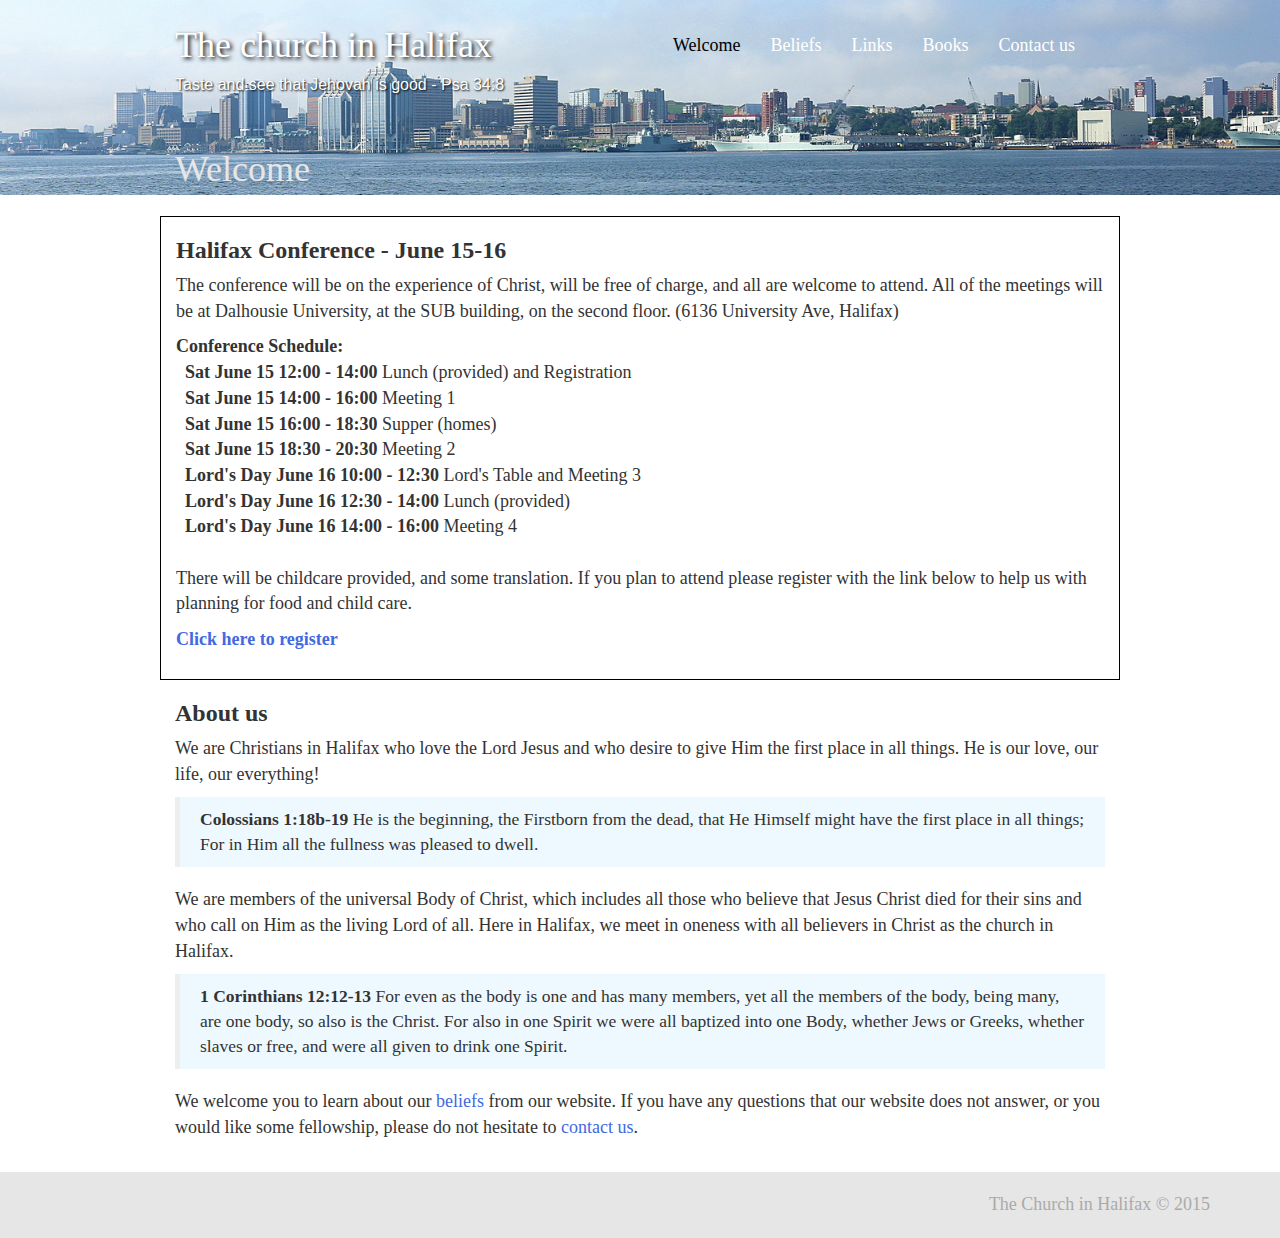
==== index.html @ c6dcda2b "Added conference info" ====
<!DOCTYPE html>
<!-- saved from url=(0025)http://127.0.0.1/monstra/ -->
<html lang="en">
<head>
    <meta http-equiv="Content-Type" content="text/html; charset=UTF-8">
    <meta charset="utf-8">
    <meta http-equiv="x-dns-prefetch-control" content="on">
    <link rel="dns-prefetch" href="http://127.0.0.1/monstra">
    <link rel="dns-prefetch" href="http://www.google-analytics.com/">
    <title>The church in Halifax - Welcome</title>
    <meta name="viewport" content="width=device-width, initial-scale=1.0">
    <meta name="description" content="We are christian from the church in Halifax, Nova Scotia">
    <meta name="keywords" content="chruch,halifax,christrian">
    <meta name="robots" content="index, follow">
    <meta name="generator" content="Powered by Monstra 3.0.1">
    <meta property="og:site_name" content="The church in Halifax">
    <meta property="og:url" content="http://127.0.0.1/monstra/">
    <meta property="og:title" content="Welcome | The church in Halifax">
    <meta itemprop="url" content="http://127.0.0.1/monstra/">
    <meta itemprop="name" content="Welcome | The church in Halifax">
    <link rel="stylesheet" href="./css/bootstrap.css" type="text/css">
    <link rel="stylesheet" href="./css/frontend_site.minify.css" type="text/css">
    <script async="" src="./js/analytics.js"></script>
    <script type="text/javascript" src="./js/frontend_site.minify.js"></script>
    <!--[if lt IE 9]>
    <script src="//cdnjs.cloudflare.com/ajax/libs/html5shiv/3.7/html5shiv.js"></script>
    <![endif]-->
    <link rel="icon" href="http://127.0.0.1/monstra/favicon.ico" type="image/x-icon">
    <link rel="shortcut icon" href="http://127.0.0.1/monstra/favicon.ico" type="image/x-icon">
</head>
<body>
<div class="masthead">
    <div class="navbar" role="navigation">
        <div class="container">
            <div class="navbar-header">
                <button type="button" class="navbar-toggle" data-toggle="collapse" data-target=".navbar-collapse">
                    <span class="sr-only">Toggle navigation</span>
                    <span class="icon-bar"></span>
                    <span class="icon-bar"></span>
                    <span class="icon-bar"></span>
                </button>
                <a class="navbar-brand" href="index.html">The church in Halifax<p
                        style="font-size:16px; margin:20px 0px 0px 0px; color:#ffffff; font-family:Arial; text-shadow: 1px 1px 2px #000000;">
                    Taste and see that Jehovah is good - Psa 34:8</p></a>
            </div>
            <div class="collapse navbar-collapse">
                <ul class="nav navbar-nav">
                    <li class="active"><a href="index.html" class="current">Welcome</a></li>
                    <li><a href="beliefs.html">Beliefs</a></li>
                    <li><a href="links.html">Links</a></li>
                    <li><a href="http://overcomersbook.com">Books</a></li>
                    <li><a href="contact.html">Contact us</a></li>
                </ul>
            </div>
        </div>
    </div>
    <div class="page-header container text-center">
        <h1>Welcome</h1>
    </div>
</div>
<div class="container-wide">
    <div class="container">
        <div class="row">
            <div class="col-xs-12">
            </div>
        </div>
       

<!-- Temp --->
<div class="row" style='border:1px solid black'>
  <div class="col-xs-12">
    <h3><b>Halifax Conference - June 15-16</b></h3>
    <p>The conference will be on the experience of Christ, will be free of charge, and all are welcome to attend.  All of the meetings will be at Dalhousie University, at the SUB building, on the second floor. (6136 University Ave, Halifax)</p>
    <b>Conference Schedule:</b><br>
     <b>&nbsp; Sat June 15 12:00 - 14:00</b> Lunch (provided) and Registration <br>
     <b>&nbsp; Sat June 15 14:00 - 16:00</b> Meeting 1 <br>
     <b>&nbsp; Sat June 15 16:00 - 18:30</b> Supper (homes) <br>
     <b>&nbsp; Sat June 15 18:30 - 20:30</b> Meeting 2 <br>
     <b>&nbsp; Lord's Day June 16 10:00 - 12:30</b> Lord's Table and Meeting 3 <br>
     <b>&nbsp; Lord's Day June 16 12:30 - 14:00</b> Lunch (provided) <br>
     <b>&nbsp; Lord's Day June 16 14:00 - 16:00</b> Meeting 4 <br>
   <br>
   <p>There will be childcare provided, and some translation.  If you plan to attend please register with the link below to help us with planning for food and child care.</p>
   <a href='https://drive.google.com/open?id=1azjicaKOg60KtIcZvNeHi8WSDUNYyCy24Pf-74DBiEE'><b>Click here to register</b></a><br>
   <br>
  </div>
</div>


        <div class="row">
            <div class="col-xs-12">
                <h3><b>About us</b></h3>

                <p>We are Christians in Halifax who love the Lord Jesus and who desire to give Him the first place in
                    all things. He is our love, our life, our everything!</p>

                <blockquote>
                    <b>Colossians 1:18b-19 </b>He is the beginning, the Firstborn from the dead, that He Himself might
                    have the first place in all things; For in Him all the fullness was pleased to dwell.
                </blockquote>

                <p>We are members of the universal Body of Christ, which includes all those who believe that Jesus
                    Christ died for their sins and who call on Him as the living Lord of all. Here in Halifax, we meet
                    in oneness with all believers in Christ as the church in Halifax.</p>

                <blockquote>
                    <b>1 Corinthians 12:12-13</b> For even as the body is one and has many members, yet all the members
                    of the body, being many, are one body, so also is the Christ. For also in one Spirit we were all
                    baptized into one Body, whether Jews or Greeks, whether slaves or free, and were all given to drink
                    one Spirit.
                </blockquote>

                <p>We welcome you to learn about our <a href="beliefs.html">beliefs</a> from our website. If you have
                    any questions that our website does not answer, or you would like some fellowship, please do not
                    hesitate to <a href="contact.html">contact us</a>.</p>
            </div>
        </div>
        <div class="row">
            <div class="col-xs-12">
            </div>
        </div>
    </div>
</div>
<footer class="container">
    <div class="pull-left"></div>
    <div class="pull-right">The Church in Halifax © 2015
    </div>
</footer>
<script type="text/javascript">
  (function (i, s, o, g, r, a, m) {
    i['GoogleAnalyticsObject'] = r;
    i[r] = i[r] || function () {
      (i[r].q = i[r].q || []).push(arguments)
    }, i[r].l = 1 * new Date();
    a = s.createElement(o),
      m = s.getElementsByTagName(o)[0];
    a.async = 1;
    a.src = g;
    m.parentNode.insertBefore(a, m)
  })(window, document, 'script', '//www.google-analytics.com/analytics.js', '_mga');

  _mga('create', '', 'auto');
  _mga('send', 'pageview', {
    'page': 'http://127.0.0.1/monstra/',
    'title': 'Welcome'
  });
</script>
</body>
</html>
---- css/frontend_site.minify.css ----
@font-face{font-family:'Glyphicons Halflings';src:url('http://127.0.0.1/monstra/public/assets/css/fonts/glyphicons-halflings-regular.eot');src:url('http://127.0.0.1/monstra/public/assets/css/fonts/glyphicons-halflings-regular.eot?#iefix') format('embedded-opentype'),
url('http://127.0.0.1/monstra/public/assets/css/fonts/glyphicons-halflings-regular.woff') format('woff'),
url('http://127.0.0.1/monstra/public/assets/css/fonts/glyphicons-halflings-regular.ttf') format('truetype'),
url('http://127.0.0.1/monstra/public/assets/css/fonts/glyphicons-halflings-regular.svg#glyphicons_halflingsregular') format('svg')}body{background:#E6E6E6;font-family:Candara;font-size:18px;margin:auto}a{color:#4169E1;text-decoration:none}a:hover{color:#DC143C;text-decoration:none}.error{color:red;display:inline-block;float:left}.success{color:#9BBA1C;display:inline-block;float:left}.margin-top-1{margin-top:1em}.margin-top-2{margin-top:2em}.margin-bottom-1{margin-bottom:1em}.margin-bottom-2{margin-bottom:2em}.form-control,
.btn,
.dropdown-menu,
.modal-content,
.badge,
.label,
.input-group-addon,
code{border-radius:0}.badge,
.label{font-weight:normal;text-shadow:none}.monstra-blog-title{margin-bottom:0}.monstra-blog-title
a{color:#333}.monstra-blog-post{margin-bottom:10px;margin-top:10px}a.monstra-blog-tag{text-decoration:none;float:left;padding:5px}.masthead{background-image:url("../images/Halifax.jpg");background-size:1280px auto;background-color:#ffffff;background-repeat:no-repeat;background-position:50% 46%;<!-- background: -webkit-linear-gradient(45deg, #412e4c, #a56365, #b39c68);-->
<!-- background: -moz-linear-gradient(45deg, #412e4c, #a56365, #b39c68);-->
<!-- background: -o-linear-gradient(45deg, #412e4c, #a56365, #b39c68);-->
<!-- background: linear-gradient(45deg, #412e4c, #a56365, #b39c68);-->}.navbar{border:0;border-radius:0;margin-bottom:0;background-color:transparent;background-color:#00000}.navbar-nav{float:right}.icon-bar{background:#333}.navbar-nav
a{color:#ffffff}.navbar-nav > li > a:hover{background:transparent;color:#000}.navbar-nav a:hover{color:#000;background:transparent}.navbar-nav > li.active > a{background:transparent;color:#000}a.navbar-brand{color:#ffffff;text-shadow:2px 2px 4px #000000;font-size:40px;margin:0px
0px 20px 0px;white-space:nowrap}.navbar
.container{margin-bottom:20px;margin-top:20px}.page-header{color:#E6E6E6;border:none;margin-right:auto;margin-left:auto;margin-top:45px;margin-bottom:0px;border-bottom:none;padding-bottom:0px;padding-top:20px}.page-header
h1{font-size:36px;text-align:left;margin-bottom:5px;margin-top:20px}.tags
.label{font-size:14px}.container-wide{background:#fff;padding-top:20px;padding-bottom:20px}footer{margin-top:20px;margin-bottom:20px;color:#aaa}@media (max-width: 600px){.navbar-nav{float:left}}div
.container{max-width:960px;margin:0px
auto}blockquote{background-color:#EEF9FF}
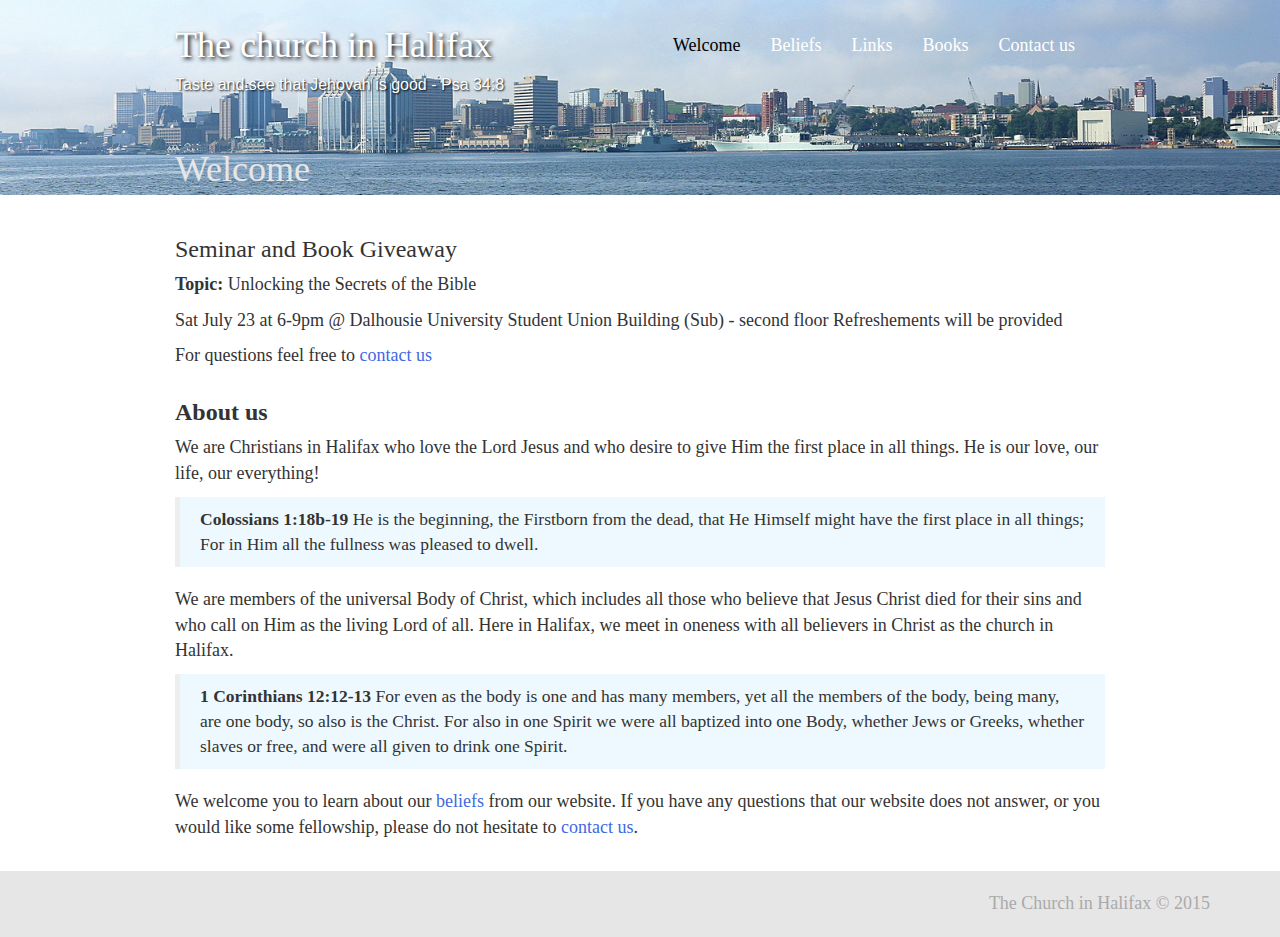
==== commit 643aa700: "Add seminar text" ====
--- a/index.html
+++ b/index.html
@@ -64,29 +64,24 @@
             <div class="col-xs-12">
             </div>
         </div>
-       
 
-<!-- Temp --->
-<div class="row" style='border:1px solid black'>
-  <div class="col-xs-12">
-    <h3><b>Halifax Conference - June 15-16</b></h3>
-    <p>The conference will be on the experience of Christ, will be free of charge, and all are welcome to attend.  All of the meetings will be at Dalhousie University, at the SUB building, on the second floor. (6136 University Ave, Halifax)</p>
-    <b>Conference Schedule:</b><br>
-     <b>&nbsp; Sat June 15 12:00 - 14:00</b> Lunch (provided) and Registration <br>
-     <b>&nbsp; Sat June 15 14:00 - 16:00</b> Meeting 1 <br>
-     <b>&nbsp; Sat June 15 16:00 - 18:30</b> Supper (homes) <br>
-     <b>&nbsp; Sat June 15 18:30 - 20:30</b> Meeting 2 <br>
-     <b>&nbsp; Lord's Day June 16 10:00 - 12:30</b> Lord's Table and Meeting 3 <br>
-     <b>&nbsp; Lord's Day June 16 12:30 - 14:00</b> Lunch (provided) <br>
-     <b>&nbsp; Lord's Day June 16 14:00 - 16:00</b> Meeting 4 <br>
-   <br>
-   <p>There will be childcare provided, and some translation.  If you plan to attend please register with the link below to help us with planning for food and child care.</p>
-   <a href='https://drive.google.com/open?id=1azjicaKOg60KtIcZvNeHi8WSDUNYyCy24Pf-74DBiEE'><b>Click here to register</b></a><br>
-   <br>
-  </div>
+<!-- Temp seminar -->
+<div class="row">
+ <div class="col-xs-12">
+  <h3> Seminar and Book Giveaway</h3>
+  <p>
+    <b>Topic:</b> Unlocking the Secrets of the Bible
+  </p>
+  <p>
+   Sat July 23 at 6-9pm  @ Dalhousie University Student Union Building (Sub) - second floor
+   Refreshements will be provided
+  <p>
+  <p>
+   For questions feel free to <a href="contact.html">contact us</a>
+  </p>
+ </div>
 </div>
-
-
+                
         <div class="row">
             <div class="col-xs-12">
                 <h3><b>About us</b></h3>
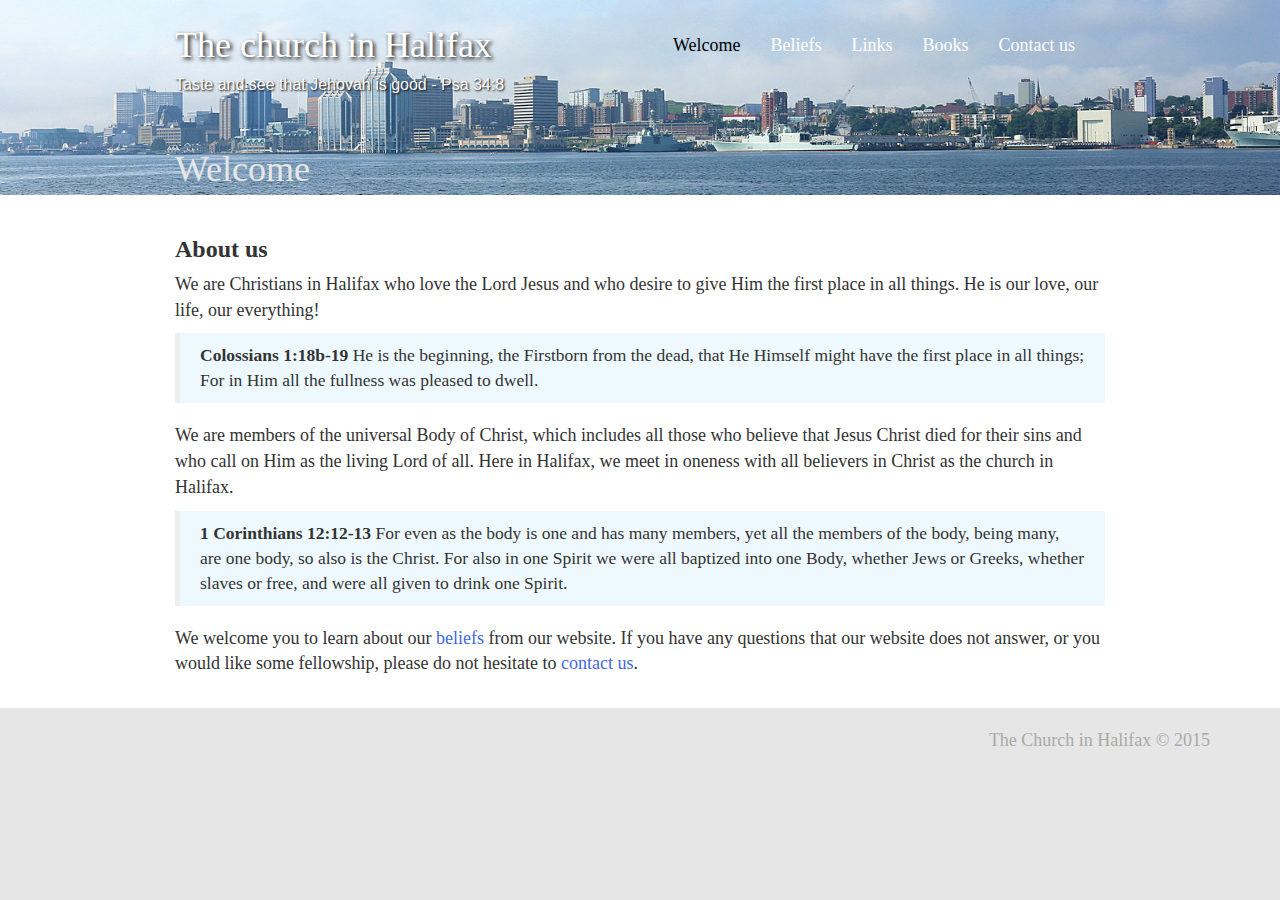
==== commit 29719bed: "Remove temp conf" ====
--- a/index.html
+++ b/index.html
@@ -64,23 +64,6 @@
             <div class="col-xs-12">
             </div>
         </div>
-
-<!-- Temp seminar -->
-<div class="row">
- <div class="col-xs-12">
-  <h3> Seminar and Book Giveaway</h3>
-  <p>
-    <b>Topic:</b> Unlocking the Secrets of the Bible
-  </p>
-  <p>
-   Sat July 23 at 6-9pm  @ Dalhousie University Student Union Building (Sub) - second floor
-   Refreshements will be provided
-  <p>
-  <p>
-   For questions feel free to <a href="contact.html">contact us</a>
-  </p>
- </div>
-</div>
                 
         <div class="row">
             <div class="col-xs-12">
